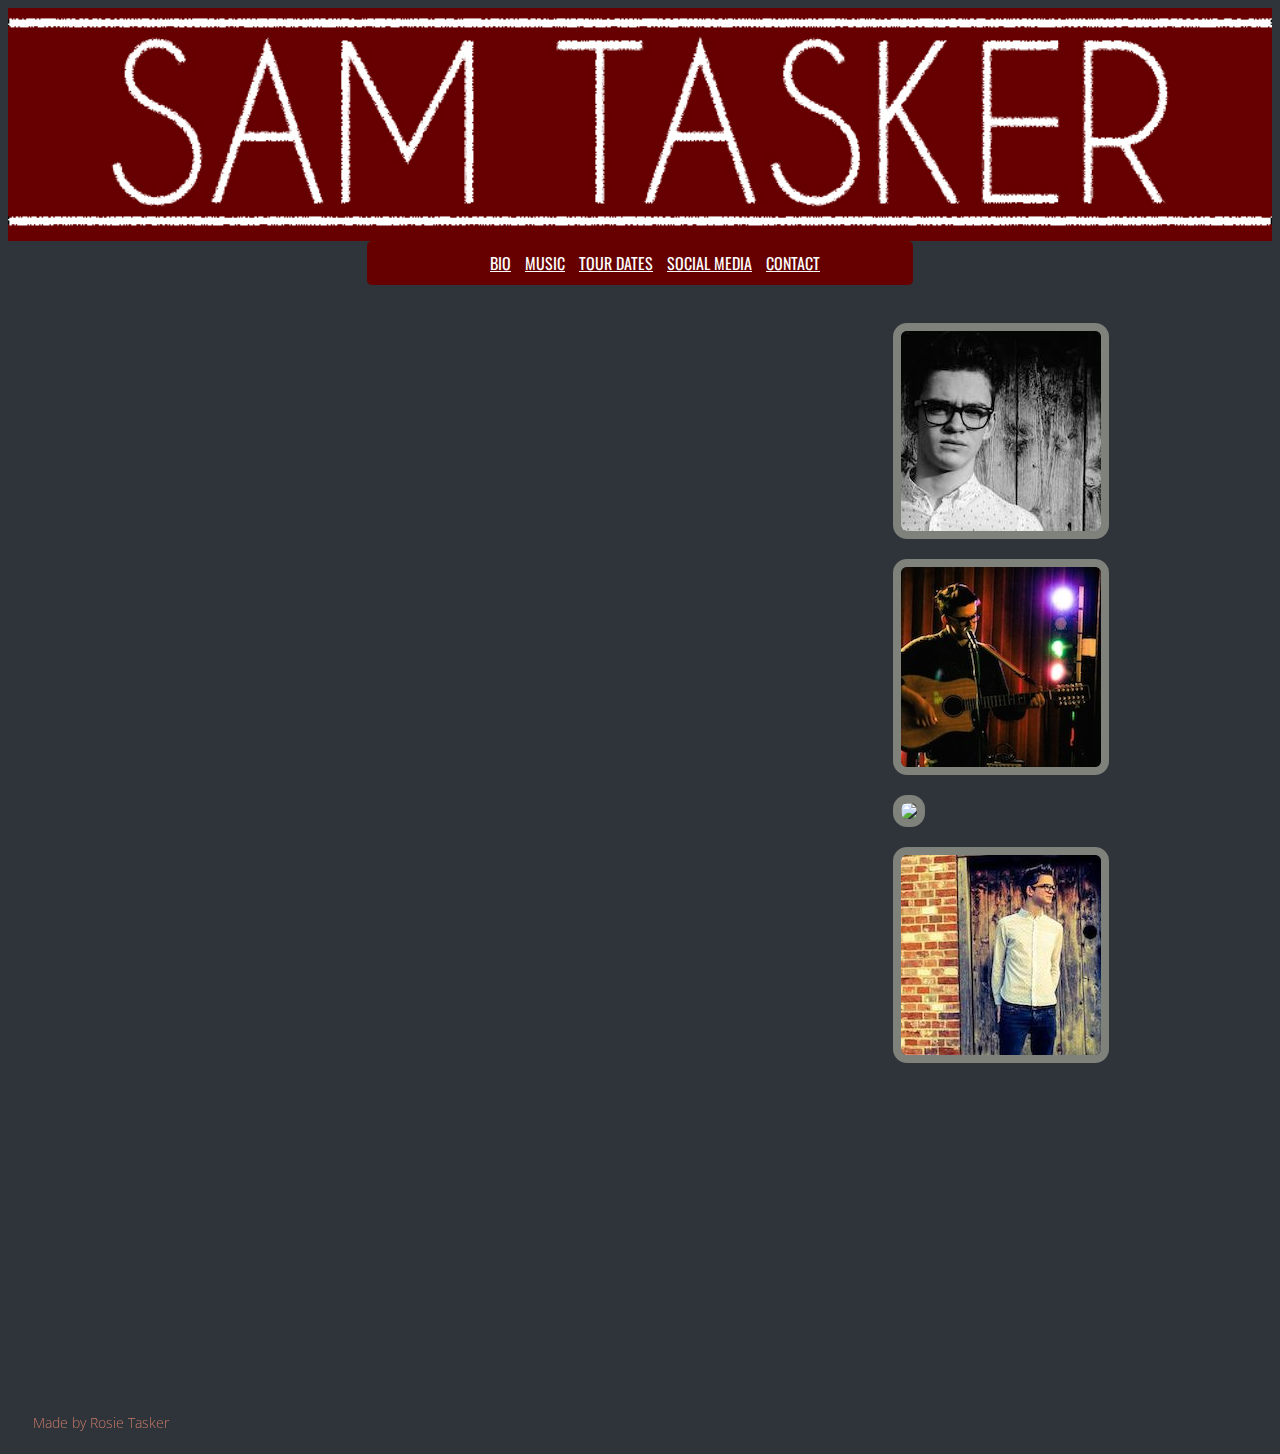
==== music.html @ c6eeba13 "Separated onto separate pages" ====
<html>
  <head>
    <title>Sam Tasker Music</title>
     <link href='http://fonts.googleapis.com/css?family=Josefin+Slab|Oswald|Open+Sans' rel='stylesheet' type='text/css'>
    <link rel="stylesheet" type="text/css" href="style2.css">
    <link href="fa/css/font-awesome.min.css" rel="stylesheet">
  </head>
  <body>
    <div id="header">
      <img src="burg.jpg"  id="headerimg" style="height:auto; width:100%;"> 

       
      <ul id="topbar">
        <li><a href="index.html#Bio">BIO</a></li>
        <li><a href="music.html">MUSIC</a></li>
        <li><a href="tourdates.html">TOUR DATES</a></li>
        <li><a href="socialmedia.html">SOCIAL MEDIA</a></li>
        <li><a href="#contact">CONTACT</a></li>
    </div>
      <br />
    <section>
         
    <br />
    
    <div id="Youtube">
   <iframe width="80%" height="400" src="https://www.youtube.com/embed/aomJmDHr2cs" frameborder="0" allowfullscreen></iframe>
    </div>

    <br />
      <div id="Soundcloud">
      <iframe width="80%" height="600" scrolling="no" 
      frameborder="no" align: "middle" display: "block"      src="https://w.soundcloud.com/player/?url=https%3A//api.soundcloud.com/playlists/60737949&amp;
      auto_play=false&amp;hide_related=false&amp;show_comments=true&amp;show_user=true&amp; 
      show_reposts=false&amp;visual=true";color="00cc11"></iframe>
    </div>

    <br />
    <br />
    <br />
    </div>
    <div id="rosie">
      Made by Rosie Tasker
    </div>
    <br />

    </section>

    </div>

     <aside>
      <img src="face.jpg" id="side">
    <br />
      <img src="live.jpg"  id="side">
    <br />
      <img src="gate.jpg"  id="side">
    <br />
      <img src="door.jpg" id="side">
    </aside>
    
</body>
</html>
---- style2.css ----
#header {
  margin:0;
}


#side
{
  margin: 20px 0px 0px 0px;
  border: 8px solid #7E827A;
  border-radius: 14px;
}

ul 
{
  background: rgba(102,0,0,1);
  padding-top: 10px;
  padding-bottom:10px;
  margin:0;
}
    
li 
{
  display: inline;
  padding: 0px 40px 0px 0px;
  
  margin:0;
  font-family: 'Oswald', sans-serif;
  font-weight:100
  font-size:29px;
}
    
a
{ 
  color: #FFFFFF
}

#Bio {
  width:85%;
  margin-left: 10%;
  font-size: 25px
}
#contact  {
  margin-left:10%;
  font-size: 20px;
  text-align:left;
}

#topbar {
  position:center;
  bottom:0%;
  width:40%;
  float:center;
  text-align:center;
  margin:0 auto;
  border-radius:5px;
}

body {
  background: #2F343B;
}

aside{
  float:right;
  width:30%;
}
section{
  float: left;
  text-align:center;
  width:60%;
  color:#FFFFFF;
  font-family: 'Open Sans', sans-serif;
  font-weight:300;
  margin-left: 2%;

}
.social {
  position: relative;
  width: 100%;
  text-align: center;
}

.social .link {
  display: inline-block;
  vertical-align: middle;
  position: relative;
  width: 100px;
  height: 100px;
  border-radius: 50%;
  border: 2px dashed white;
  background-clip: content-box;
  padding: 10px;
  transition: .5s;
  color: #FFF2E7;
  margin-left: 15px;
  margin-right: 15px;
  text-shadow:
    0 -1px 0 rgba(0, 0, 0, 0.2),
    0 1px 0 rgba(255, 255, 255, 0.2);
  font-size: 70px;
}

.social .link span {
  display: block;
  position: absolute;
  text-align: center;
  top: 50%;
  left: 50%;
  transform: translate(-50%, -50%);
}

.social .link:hover {
  padding: 20px;
  color: #660000;
  margin-left: -5px;
  transform: translate(10px) rotate(360deg);
}

.youtube {
  background-color: #E3CDA4;
  color: white;
}

.twitter {
  background-color: #E3CDA4;
  color: white;
}

.facebook {
  background-color: #E3CDA4;
  color: white;
}

#Bio{
text-align:left

}

@media (max-width: 1300px)
  {
    li{
    padding: 0px 10px 0px 0px;
    margin:0;
  }
}
@media (max-width: 1000px)
  {
    li{
    padding: 0;
    margin:0;
  }
}


@media (max-width: 800px)
{
 #Bio 
  {
    font-size: 16px;
  }
  #contact{
    font-size:12px;
  }
  li{
    display:block;
  }
  #side{
    width:150px;
    height: auto;

  }
}
#rosie 
{
  font-size: 14px;
  color: #C77966;
  text-align: left;
}
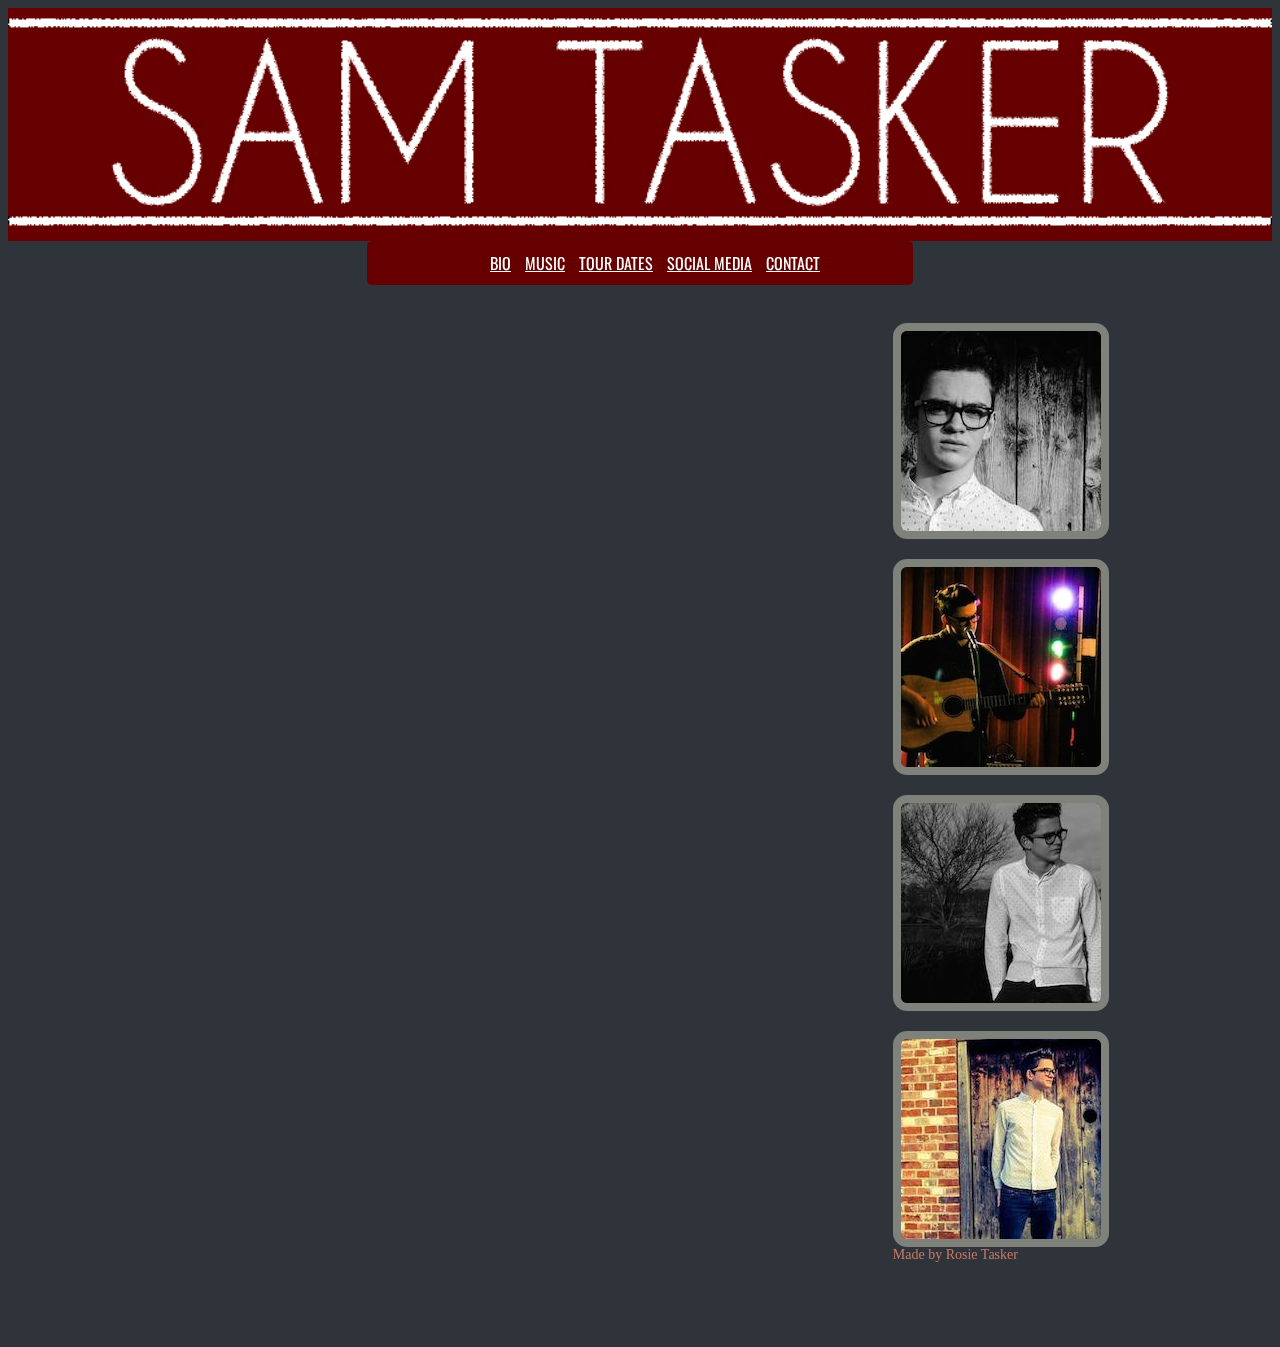
==== commit fd48af2b: "As of 1st April" ====
--- a/music.html
+++ b/music.html
@@ -11,11 +11,11 @@
 
        
       <ul id="topbar">
-        <li><a href="index.html#Bio">BIO</a></li>
+        <li><a href="index.html">BIO</a></li>
         <li><a href="music.html">MUSIC</a></li>
         <li><a href="tourdates.html">TOUR DATES</a></li>
         <li><a href="socialmedia.html">SOCIAL MEDIA</a></li>
-        <li><a href="#contact">CONTACT</a></li>
+        <li><a href="index.html#contact">CONTACT</a></li>
     </div>
       <br />
     <section>
@@ -32,16 +32,7 @@
       frameborder="no" align: "middle" display: "block"      src="https://w.soundcloud.com/player/?url=https%3A//api.soundcloud.com/playlists/60737949&amp;
       auto_play=false&amp;hide_related=false&amp;show_comments=true&amp;show_user=true&amp; 
       show_reposts=false&amp;visual=true";color="00cc11"></iframe>
-    </div>
-
-    <br />
-    <br />
-    <br />
-    </div>
-    <div id="rosie">
-      Made by Rosie Tasker
-    </div>
-    <br />
+  
 
     </section>
 
@@ -55,6 +46,9 @@
       <img src="gate.jpg"  id="side">
     <br />
       <img src="door.jpg" id="side">
+    <div id="rosie">
+      Made by Rosie Tasker
+    </div>
     </aside>
     
 </body>
--- a/style2.css
+++ b/style2.css
@@ -40,6 +40,8 @@
   margin-left: 10%;
   font-size: 25px
 }
+
+
 #contact  {
   margin-left:10%;
   font-size: 20px;
@@ -165,7 +167,7 @@
     display:block;
   }
   #side{
-    width:150px;
+    width:100px;
     height: auto;
 
   }
